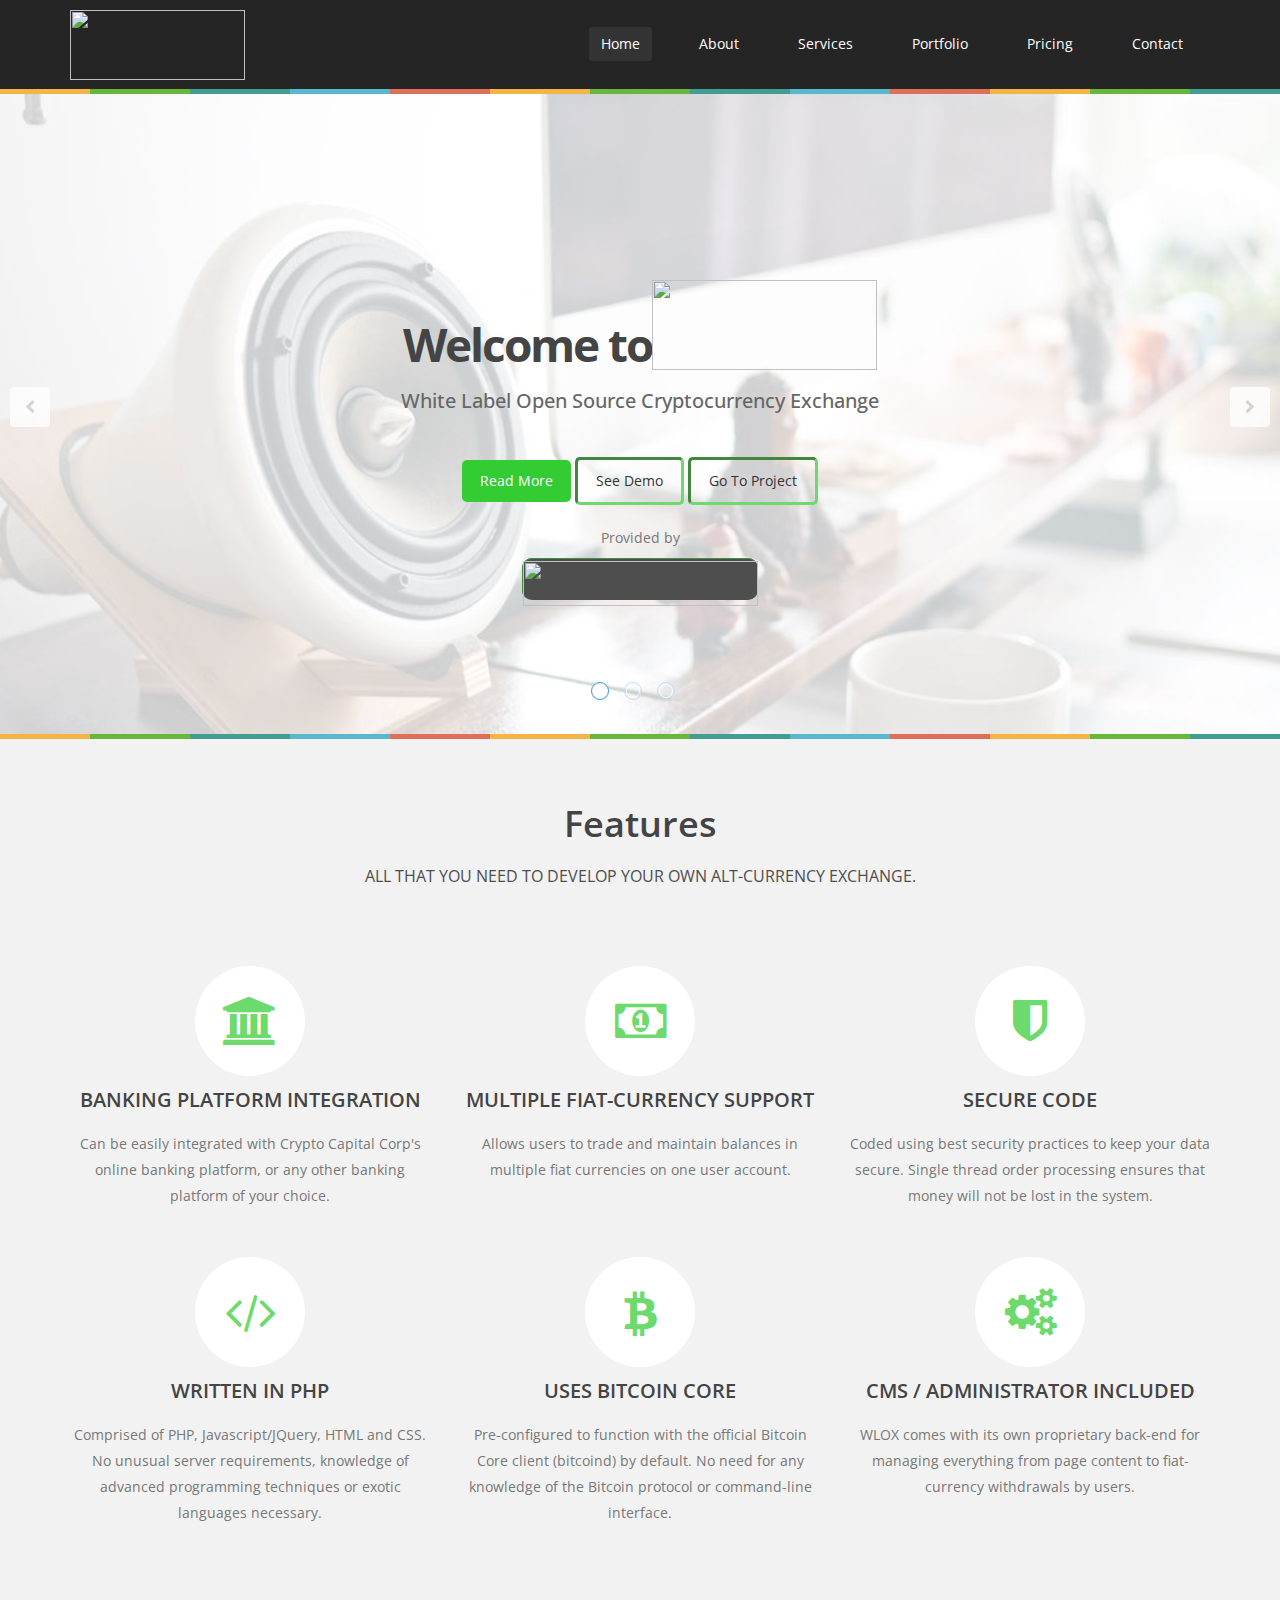
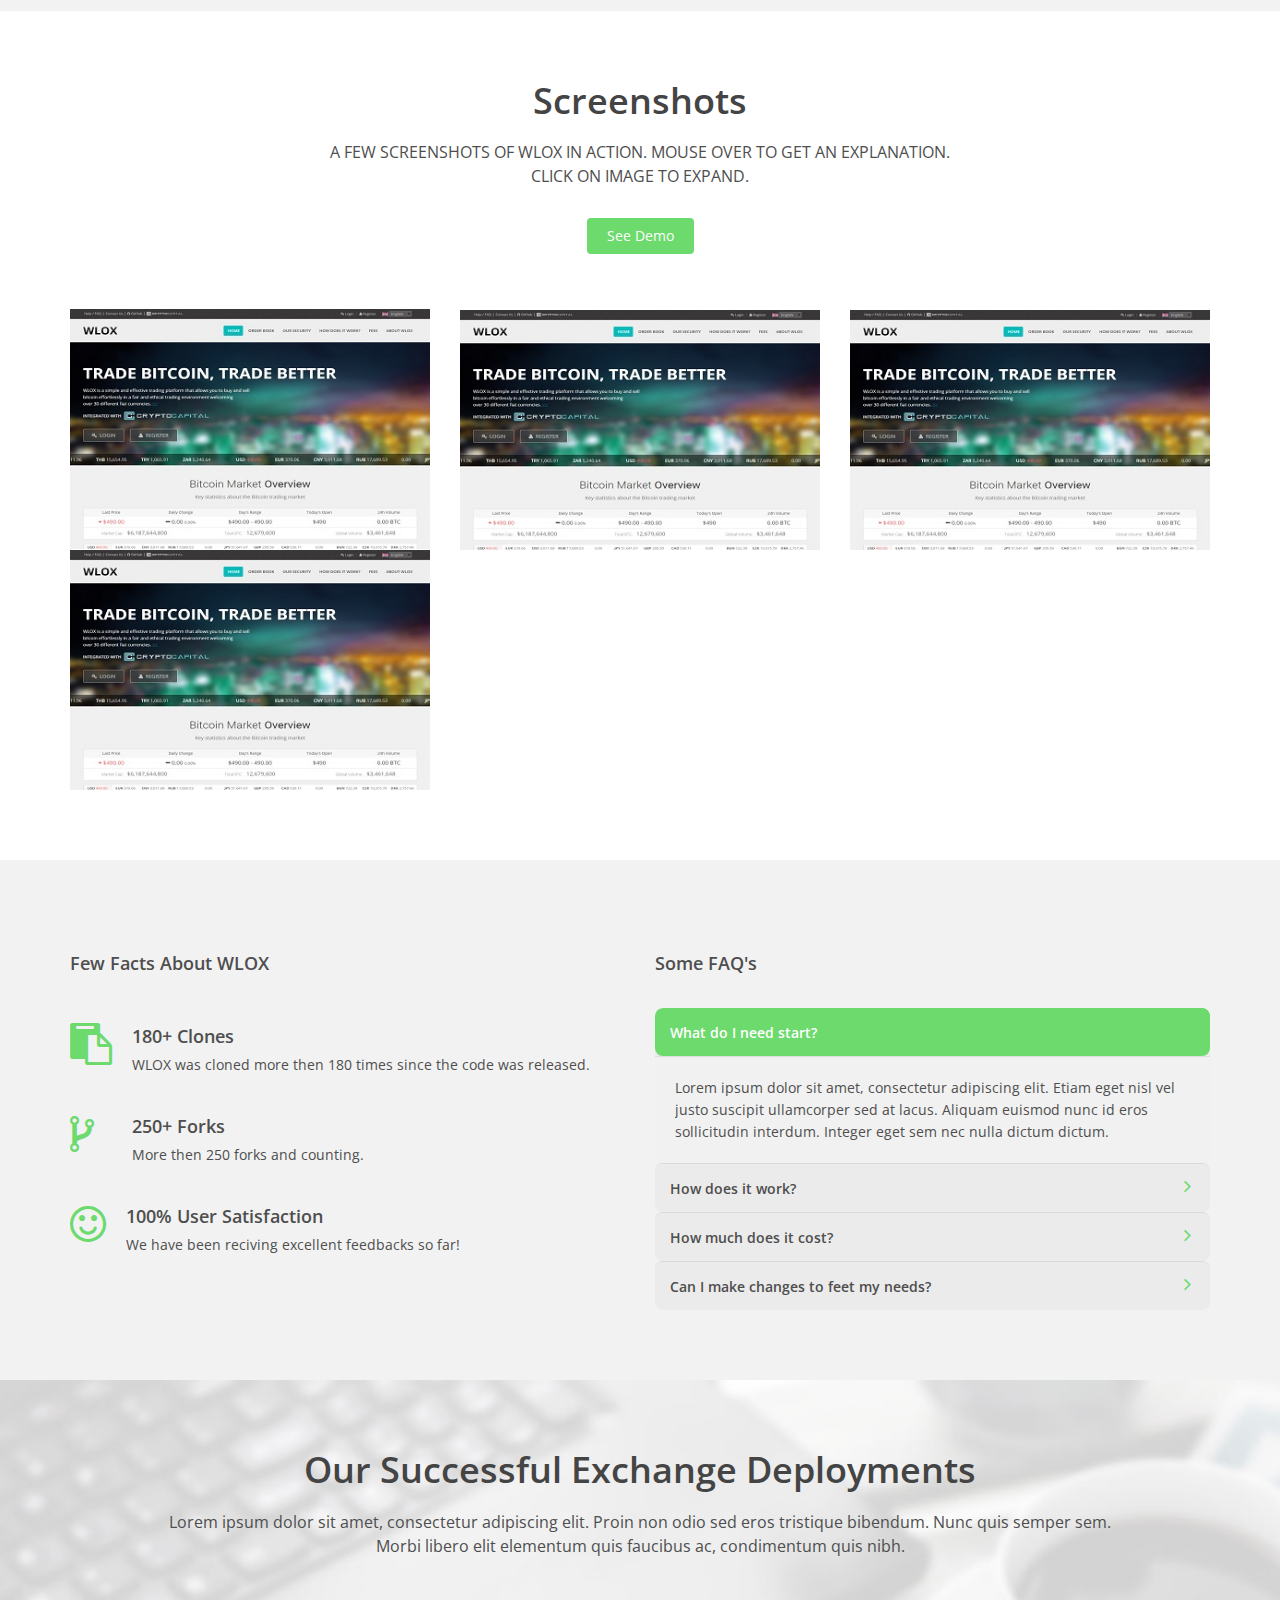
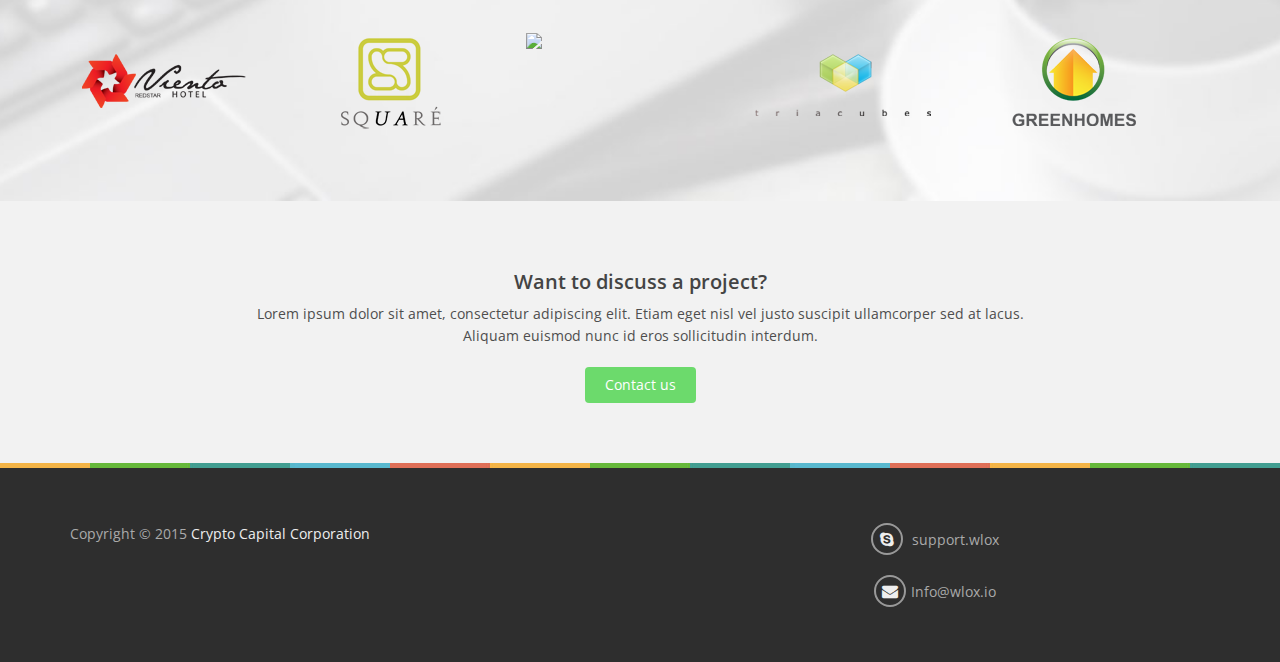
==== index.html @ a0933c2f "Merge 4bc5df204d728f885bbbfce04044f61679961bae into cfd1b183909c7c1727d3eac53344b077cdc17ba5" ====
<!DOCTYPE html>
<html lang="en">
<head>
<meta charset="utf-8">
<meta name="viewport" content="width=device-width, initial-scale=1.0">
<title>WLOX</title>
<meta name="description" content="">

<!-- core CSS -->
<link href="css/bootstrap.min.css" rel="stylesheet">

<link rel="stylesheet" href="https://maxcdn.bootstrapcdn.com/font-awesome/4.4.0/css/font-awesome.min.css">
<link href="css/prettyPhoto.css" rel="stylesheet">
<link href="css/main.css" rel="stylesheet">
<link href="css/responsive.css" rel="stylesheet">
<!--[if lt IE 9]>
    <script src="js/html5shiv.js"></script>
    <script src="js/respond.min.js"></script>
    <![endif]-->
</head>
<!--/head-->

<body class="homepage">
<header id="header">
  <nav class="navbar navbar-inverse" role="banner">
    <div class="container">
      <div class="navbar-header">
        <button type="button" class="navbar-toggle" data-toggle="collapse" data-target=".navbar-collapse"> <span class="sr-only">Toggle navigation</span> <span class="icon-bar"></span> <span class="icon-bar"></span> <span class="icon-bar"></span> </button>
        <a class="navbar-brand" href="index.html"><img src="http://wlox.io/images/logo1.png" style="width:175px;height:70px; margin-top: -5px;"></a></a> </div>
      <div class="collapse navbar-collapse navbar-right">
        <ul class="nav navbar-nav">
          <li class="active"><a href="index.html">Home</a></li>
          <li><a href="about-us.html">About</a></li>
          <li><a href="services.html">Services</a></li>
          <li><a href="portfolio.html">Portfolio</a></li>
          <li><a href="pricing.html">Pricing</a></li>
          <li><a href="contact-us.html">Contact</a></li>
        </ul>
      </div>
    </div>
    <!--/.container--> 
  </nav>
  <!--/nav--> 
   <div class="color-border"> </div>
</header>
<!--/header-->

<section id="main-slider" class="no-margin">
  <div class="carousel slide">
    <ol class="carousel-indicators">
      <li data-target="#main-slider" data-slide-to="0" class="active"></li>
      <li data-target="#main-slider" data-slide-to="1"></li>
      <li data-target="#main-slider" data-slide-to="2"></li>
    </ol>
    <div class="carousel-inner">
      <div class="item active" style="background-image: url(images/slider/bg1.jpg)">
        <div class="container">
          <div class="row slide-margin">
            <div class="col-sm-12">
              <div class="carousel-content">
            <h1>Welcome to<span><img src="http://wlox.io/images/logo2.png" style="width:225px;height:90px; margin-top: -50px;"</span></h1>
               <h2>White Label Open Source Cryptocurrency Exchange</h2>
                <a class="btn-slide1" href="about-us.html">Read More</a>
        <a class="btn-slide2" href="http://demo.wlox.io/"target="_blank">See Demo</a>   
           <a class="btn-slide2" href="https://github.com/wlox/wlox"target="_blank">Go To Project</a>  
             <h3>Provided by</h3>
                <h5><span class="logo1"><a href="https://cryptocapital.co/"target="_blank"><img src="https://cryptocapital.co/assets/img/logob.png" style="width:235px;height:45px;"></a></span>
                 </div>
            </div>
          </div>
        </div>
      </div>
      <!--/.item-->
      
      <div class="item" style="background-image: url(images/slider/bg2.jpg)">
        <div class="container">
          <div class="row slide-margin">
            <div class="col-sm-12">
              <div class="carousel-content">
                <h1><i class="fa fa-cogs"></i>WLOX Demo</h1>
                <h2>Live demo of Wlox exchange to explor</h2>
               <a class="btn-slide2" href="about-us.html">Read More</a>
        <a class="btn-slide1" href="http://demo.wlox.io/"target="_blank">See Demo</a>   
           <a class="btn-slide2" href="https://github.com/wlox/wlox"target="_blank">Go To Project</a>   
             <h3>Provided by</h3>
                <h5><span class="logo1"><a href="https://cryptocapital.co/"target="_blank"><img src="https://cryptocapital.co/assets/img/logob.png" style="width:235px;height:45px;"></a></span>
                </h5>
           </div>
            </div>
          </div>
        </div>
      </div>
      <!--/.item-->
      
      <div class="item" style="background-image: url(images/slider/bg3.jpg)">
        <div class="container">
          <div class="row slide-margin">
            <div class="col-sm-12">
              <div class="carousel-content">
                <h1><i class="fa fa-github"></i> Wlox/Wlox</h1>
                <h2>Start developing your own exchange in record time. </h2>
                <a class="btn-slide2" href="about-us.html">Read More</a>
        <a class="btn-slide2" href="http://demo.wlox.io/"target="_blank">See Demo</a>   
           <a class="btn-slide1" href="https://github.com/wlox/wlox"target="_blank">Go To Project</a>
           <h3>Provided by</h3>
                <h5><span class="logo1"><a href="https://cryptocapital.co/"target="_blank"><img src="https://cryptocapital.co/assets/img/logob.png" style="width:235px;height:45px;"></a></span>
            </div>
            </div>
          </div>
        </div>
      </div>
      <!--/.item--> 
    </div>
    <!--/.carousel-inner--> 
  </div>
  <!--/.carousel--> 
  <a class="prev hidden-xs" href="#main-slider" data-slide="prev"> <i class="fa fa-chevron-left"></i> </a> <a class="next hidden-xs" href="#main-slider" data-slide="next"> <i class="fa fa-chevron-right"></i> </a> </section>
<!--/#main-slider-->
<div class="color-border"> </div>
<section id="feature" >
  <div class="container">
    <div class="center">
      <h2>Features</h2>
      <p class="lead">ALL THAT YOU NEED TO DEVELOP YOUR OWN ALT-CURRENCY EXCHANGE.
      </p>
    </div>
    <div class="row">
      <div class="features">
        <div class="col-md-4 col-sm-6">
          <div class="feature-wrap"> <i class="fa fa-bank"></i>
            <h2>BANKING PLATFORM INTEGRATION</h2>
            <h3>Can be easily integrated with Crypto Capital Corp's online banking platform, or any other banking platform of your choice.</h3>
          </div>
        </div>
        <!--/.col-md-4-->
        
        <div class="col-md-4 col-sm-6">
          <div class="feature-wrap"> <i class="fa fa-money"></i>
            <h2>MULTIPLE FIAT-CURRENCY SUPPORT</h2>
            <h3>Allows users to trade and maintain balances in multiple fiat currencies on one user account.</h3>
          </div>
        </div>
        <!--/.col-md-4-->
        
        <div class="col-md-4 col-sm-6">
          <div class="feature-wrap"> <i class="fa fa-shield"></i>
            <h2>SECURE CODE
            </h2>
            <h3>Coded using best security practices to keep your data secure. Single thread order processing ensures that money will not be lost in the system.</h3>
          </div>
        </div>
        <!--/.col-md-4--> 
        
          <div class="col-md-4 col-sm-6">
          <div class="feature-wrap"> <i class="fa fa-code"></i>
            <h2>WRITTEN IN PHP</h2>
            <h3>Comprised of PHP, Javascript/JQuery, HTML and CSS. No unusual server requirements, knowledge of advanced programming techniques or exotic languages necessary.</h3>
          </div>
        </div>
        <!--/.col-md-4-->
        
         <div class="col-md-4 col-sm-6">
          <div class="feature-wrap"> <i class="fa fa-bitcoin"></i>
            <h2>USES BITCOIN CORE</h2>
            <h3>Pre-configured to function with the official Bitcoin Core client (bitcoind) by default. No need for any knowledge of the Bitcoin protocol or command-line interface.</h3>
          </div>
        </div>
        <!--/.col-md-4-->
        
        <div class="col-md-4 col-sm-6">
          <div class="feature-wrap"> <i class="fa fa-cogs"></i>
            <h2>CMS / ADMINISTRATOR INCLUDED</h2>
            <h3>WLOX comes with its own proprietary back-end for managing everything from page content to fiat-currency withdrawals by users.</h3>
          </div>
        </div>
        <!--/.col-md-4-->
        
         
      </div>
      <!--/.services--> 
    </div>
    <!--/.row--> 
  </div>
  <!--/.container--> 
</section>
<!--/#feature-->


<!-- recent-works = Screenshots -->

<section id="recent-works">
  <div class="container">
    <div class="center">
      <h2>Screenshots</h2>
      <p class="lead">A FEW SCREENSHOTS OF WLOX IN ACTION. MOUSE OVER TO GET AN EXPLANATION.<br>
       CLICK ON IMAGE TO EXPAND.</p><a href="http://demo.wlox.io/"target="_blank" class="btn btn-primary">See Demo</a>
    </div>
    <div class="row">
      <div class="col-xs-12 col-sm-4 col-md-4">
        <div class="recent-work-wrap"> <img class="img-responsive" src="images/portfolio/recent/item1.jpg" alt="">
          <div class="overlay">
            <div class="recent-work-inner">
              <h3><a href="#">Market & Exchange Info</a> </h3>
              <p>Users can easily get an overview of your exchange's behavior, as well as a few global statistics.</p>
              <a class="preview" href="images/portfolio/full/item1.jpg" rel="prettyPhoto" title=""><i class="fa fa-search"></i> View</a> </div>
          </div>
        </div>
      </div>
      <div class="col-xs-12 col-sm-4 col-md-4">
        <div class="recent-work-wrap"> <img class="img-responsive" src="http://wlox.io/uploads/screenshots_1_12_medium.jpg" alt="">
          <div class="overlay">
            <div class="recent-work-inner">
              <h3><a href="#">Market & Exchange Info</a></h3>
              <p>Users can easily get an overview of your exchange's behavior, as well as a few global statistics. </p>
              <a class="preview" href="http://wlox.io/uploads/screenshots_1_12_large.jpg" rel="prettyPhoto"><i class="fa fa-search"></i> View</a> </div>
          </div>
        </div>
      </div>
      <div class="col-xs-12 col-sm-4 col-md-4">
        <div class="recent-work-wrap"> <img class="img-responsive" src="http://wlox.io/uploads/screenshots_3_7_medium.jpg" alt="">
          <div class="overlay">
            <div class="recent-work-inner">
              <h3><a href="#">Dynamic Order Book</a></h3>
              <p>No need to refresh the order book to get up-to-date information on your exchange. Graph updates constantly with the freshest info.</p>
              <a class="preview" href="http://wlox.io/uploads/screenshots_3_7_large.jpg" rel="prettyPhoto"><i class="fa fa-search"></i> View</a> </div>
          </div>
        </div>
      </div>
      <div class="col-xs-12 col-sm-4 col-md-4">
        <div class="recent-work-wrap"> <img class="img-responsive" src="images/portfolio/recent/item1.jpg" alt="">
          <div class="overlay">
            <div class="recent-work-inner">
              <h3><a href="#">Multiple Currency Accounts</a></h3>
              <p>Users can operate true multi-currency accounts. Easy to track balances maintained in each currency.</p>
              <a class="preview" href="images/portfolio/full/item4.jpg" rel="prettyPhoto"><i class="fa fa-search"></i> View</a> </div>
          </div>
        </div>
      </div>
      <div class="col-xs-12 col-sm-4 col-md-4">
        <div class="recent-work-wrap"> <img class="img-responsive" src="images/portfolio/recent/item1.jpg" alt="">
          <div class="overlay">
            <div class="recent-work-inner">
              <h3><a href="#">Lorem Ipsum</a></h3>
              <p>Lorem ipsum dolor sit amet, consectetur adipiscing elit. Proin non odio sed eros tristique bibendum.</p>
              <a class="preview" href="images/portfolio/full/item5.jpg" rel="prettyPhoto"><i class="fa fa-search"></i> View</a> </div>
          </div>
        </div>
      </div>
      <div class="col-xs-12 col-sm-4 col-md-4">
        <div class="recent-work-wrap"> <img class="img-responsive" src="images/portfolio/recent/item1.jpg" alt="">
          <div class="overlay">
            <div class="recent-work-inner">
              <h3><a href="#">Lorem Ipsum</a></h3>
              <p>Lorem ipsum dolor sit amet, consectetur adipiscing elit. Proin non odio sed eros tristique bibendum.</p>
              <a class="preview" href="images/portfolio/full/item6.jpg" rel="prettyPhoto"><i class="fa fa-search"></i> View</a> </div>
          </div>
      </div>
    </div>
    <!--/.row--> 
  </div>
  
  <!--/.container--> 
</section>
<!--/#recent-works-->



<section id="middle">
  <div class="container">
    <div class="row">
      <div class="col-sm-6">
        <h3>Few Facts About WLOX</h3>
        <br>
        <div class="media"> <i class="fa fa-clipboard  pull-left fa-3x"></i>
          <div class="media-body">
            <h3 class="media-heading"> 180+ Clones</h3>
            WLOX was cloned more then 180 times since the code was released.</div>
        </div>
        <br>
        <div class="media"> <i class="fa fa-code-fork  pull-left fa-3x"></i>
          <div class="media-body">
            <h3 class="media-heading"> <span style="padding-left:18px">250+ Forks </h3>
           <span style="padding-left:18px"> More then 250 forks and counting.</div>
        </div>
        <br>
        <div class="media"> <i class="fa fa-smile-o pull-left fa-3x"></i>
          <div class="media-body">
            <h3 class="media-heading"> 100% User Satisfaction </h3>
            We have been reciving excellent feedbacks so far!</div>
        </div>
      </div>
      <!--/.col-sm-6-->
      
      <div class="col-sm-6">
        <div class="accordion">
          <h3>Some FAQ's</h3>
          <br>
          <div class="panel-group" id="accordion1">
            <div class="panel panel-default">
              <div class="panel-heading active">
                <h3 class="panel-title"> <a class="accordion-toggle" data-toggle="collapse" data-parent="#accordion1" href="#collapseOne1"> What do I need start? <i class="fa fa-angle-right pull-right"></i> </a> </h3>
              </div>
              <div id="collapseOne1" class="panel-collapse collapse in">
                <div class="panel-body">
                  <div class="media accordion-inner">
                    <div class="media-body">Lorem ipsum dolor sit amet, consectetur adipiscing elit. Etiam eget nisl vel justo suscipit ullamcorper sed at lacus. Aliquam euismod nunc id eros sollicitudin interdum. Integer eget sem nec nulla dictum dictum. </div>
                  </div>
                </div>
              </div>
            </div>
            <div class="panel panel-default">
              <div class="panel-heading">
                <h3 class="panel-title"> <a class="accordion-toggle" data-toggle="collapse" data-parent="#accordion1" href="#collapseTwo1"> How does it work? <i class="fa fa-angle-right pull-right"></i> </a> </h3>
              </div>
              <div id="collapseTwo1" class="panel-collapse collapse">
                <div class="panel-body">Lorem ipsum dolor sit amet, consectetur adipiscing elit. Etiam eget nisl vel justo suscipit ullamcorper sed at lacus. Aliquam euismod nunc id eros sollicitudin interdum. Integer eget sem nec nulla dictum dictum. </div>
              </div>
            </div>
            <div class="panel panel-default">
              <div class="panel-heading">
                <h3 class="panel-title"> <a class="accordion-toggle" data-toggle="collapse" data-parent="#accordion1" href="#collapseThree1"> How much does it cost? <i class="fa fa-angle-right pull-right"></i> </a> </h3>
              </div>
              <div id="collapseThree1" class="panel-collapse collapse">
                <div class="panel-body">If you have all it needs to start an exchange and the coding skiles just clone the code no cost there. For lacking one or all of the above check out our <a href="services.html">Servises</a> page and contact us for a quote </div>
              </div>
            </div>
            <div class="panel panel-default">
              <div class="panel-heading">
                <h3 class="panel-title"> <a class="accordion-toggle" data-toggle="collapse" data-parent="#accordion1" href="#collapseFour1"> Can I make changes to feet my needs? <i class="fa fa-angle-right pull-right"></i> </a> </h3>
              </div>
              <div id="collapseFour1" class="panel-collapse collapse">
                <div class="panel-body">Lorem ipsum dolor sit amet, consectetur adipiscing elit. Etiam eget nisl vel justo suscipit ullamcorper sed at lacus. Aliquam euismod nunc id eros sollicitudin interdum. Integer eget sem nec nulla dictum dictum. </div>
              </div>
            </div>
          </div>
          <!--/#accordion1--> 
        </div>
      </div>
    </div>
    <!--/.row--> 
  </div>
  <!--/.container--> 
</section>
<!--/#middle-->

<section id="partner">
  <div class="container">
    <div class="center">
      <h2>Our Successful Exchange Deployments</h2>
      <p class="lead">Lorem ipsum dolor sit amet, consectetur adipiscing elit. Proin non odio sed eros tristique bibendum. Nunc quis semper sem.<br>
        Morbi libero elit elementum quis faucibus ac, condimentum quis nibh.</p>
    </div>
    <div class="partners">
      <ul>
        <li> <a href="#"><img class="img-responsive" src="images/partners/partner1.png"></a></li>
        <li> <a href="#"><img class="img-responsive" src="images/partners/partner2.png"></a></li>
        <li> <a href="https://1btcxe.com/"target="_blank"><img class="img-responsive" src="https://1btcxe.com/images/logo1.png"></a></li>
        <li> <a href="#"><img class="img-responsive" src="images/partners/partner4.png"></a></li>
        <li> <a href="#"><img class="img-responsive" src="images/partners/partner5.png"></a></li>
      </ul>
    </div>
  </div>
  <!--/.container--> 
</section>
<!--/#partner-->

<section id="get-started">
  <div class="container">
    <div class="row">
      <div class="col-sm-12">
        <h2>Want to discuss a project?</h2>
        <p>Lorem ipsum dolor sit amet, consectetur adipiscing elit. Etiam eget nisl vel justo suscipit ullamcorper sed at lacus.<br>
          Aliquam euismod nunc id eros sollicitudin interdum.</p>
        <a href="contact-us.html" class="btn btn-primary">Contact us</a> </div>
    </div>
  </div>
  <!--/.container--> 
</section>
<!--/#get-started-->

<div class="color-border"> </div>
<footer id="footer">
  <div class="container">
    <div class="row">
       <div class="col-sm-6">Copyright &copy; 2015 <a href="https://cryptocapital.co/"target="_blank" rel="nofollow">Crypto Capital Corporation </a></div>
      <div class="col-sm-6">
        <div class="follow-us"> <a class="fa fa-skype social-icon" href="#"></a></span> <span<p>support.wlox </p></span>   <a class="fa fa-envelope social-icon" href="#"></a></span><span <p>Info@wlox.io</p></span></div>
      </div>
    </div>
  </div>
</footer>
<!--/#footer--> 

<script src="js/jquery.js"></script> 
<script src="js/bootstrap.min.js"></script> 
<script src="js/jquery.prettyPhoto.js"></script> 
<script src="js/jquery.isotope.min.js"></script> 
<script src="js/main.js"></script>
</body>
</html>
---- css/prettyPhoto.css ----
div.pp_default .pp_top,div.pp_default .pp_top .pp_middle,div.pp_default .pp_top .pp_left,div.pp_default .pp_top .pp_right,div.pp_default .pp_bottom,div.pp_default .pp_bottom .pp_left,div.pp_default .pp_bottom .pp_middle,div.pp_default .pp_bottom .pp_right{height:13px}
div.pp_default .pp_top .pp_left{background:url(../images/prettyPhoto/default/sprite.png) -78px -93px no-repeat}
div.pp_default .pp_top .pp_middle{background:url(../images/prettyPhoto/default/sprite_x.png) top left repeat-x}
div.pp_default .pp_top .pp_right{background:url(../images/prettyPhoto/default/sprite.png) -112px -93px no-repeat}
div.pp_default .pp_content .ppt{color:#f8f8f8}
div.pp_default .pp_content_container .pp_left{background:url(../images/prettyPhoto/default/sprite_y.png) -7px 0 repeat-y;padding-left:13px}
div.pp_default .pp_content_container .pp_right{background:url(../images/prettyPhoto/default/sprite_y.png) top right repeat-y;padding-right:13px}
div.pp_default .pp_next:hover{background:url(../images/prettyPhoto/default/sprite_next.png) center right no-repeat;cursor:pointer}
div.pp_default .pp_previous:hover{background:url(../images/prettyPhoto/default/sprite_prev.png) center left no-repeat;cursor:pointer}
div.pp_default .pp_expand{background:url(../images/prettyPhoto/default/sprite.png) 0 -29px no-repeat;cursor:pointer;width:28px;height:28px}
div.pp_default .pp_expand:hover{background:url(../images/prettyPhoto/default/sprite.png) 0 -56px no-repeat;cursor:pointer}
div.pp_default .pp_contract{background:url(../images/prettyPhoto/default/sprite.png) 0 -84px no-repeat;cursor:pointer;width:28px;height:28px}
div.pp_default .pp_contract:hover{background:url(../images/prettyPhoto/default/sprite.png) 0 -113px no-repeat;cursor:pointer}
div.pp_default .pp_close{width:30px;height:30px;background:url(../images/prettyPhoto/default/sprite.png) 2px 1px no-repeat;cursor:pointer}
div.pp_default .pp_gallery ul li a{background:url(../images/prettyPhoto/default/default_thumb.png) center center #f8f8f8;border:1px solid #aaa}
div.pp_default .pp_social{margin-top:7px}
div.pp_default .pp_gallery a.pp_arrow_previous,div.pp_default .pp_gallery a.pp_arrow_next{position:static;left:auto}
div.pp_default .pp_nav .pp_play,div.pp_default .pp_nav .pp_pause{background:url(../images/prettyPhoto/default/sprite.png) -51px 1px no-repeat;height:30px;width:30px}
div.pp_default .pp_nav .pp_pause{background-position:-51px -29px}
div.pp_default a.pp_arrow_previous,div.pp_default a.pp_arrow_next{background:url(../images/prettyPhoto/default/sprite.png) -31px -3px no-repeat;height:20px;width:20px;margin:4px 0 0}
div.pp_default a.pp_arrow_next{left:52px;background-position:-82px -3px}
div.pp_default .pp_content_container .pp_details{margin-top:5px}
div.pp_default .pp_nav{clear:none;height:30px;width:110px;position:relative}
div.pp_default .pp_nav .currentTextHolder{font-family:Georgia;font-style:italic;color:#999;font-size:11px;left:75px;line-height:25px;position:absolute;top:2px;margin:0;padding:0 0 0 10px}
div.pp_default .pp_close:hover,div.pp_default .pp_nav .pp_play:hover,div.pp_default .pp_nav .pp_pause:hover,div.pp_default .pp_arrow_next:hover,div.pp_default .pp_arrow_previous:hover{opacity:0.7}
div.pp_default .pp_description{font-size:11px;font-weight:700;line-height:14px;margin:5px 50px 5px 0}
div.pp_default .pp_bottom .pp_left{background:url(../images/prettyPhoto/default/sprite.png) -78px -127px no-repeat}
div.pp_default .pp_bottom .pp_middle{background:url(../images/prettyPhoto/default/sprite_x.png) bottom left repeat-x}
div.pp_default .pp_bottom .pp_right{background:url(../images/prettyPhoto/default/sprite.png) -112px -127px no-repeat}
div.pp_default .pp_loaderIcon{background:url(../images/prettyPhoto/default/loader.gif) center center no-repeat}
div.light_rounded .pp_top .pp_left{background:url(../images/prettyPhoto/light_rounded/sprite.png) -88px -53px no-repeat}
div.light_rounded .pp_top .pp_right{background:url(../images/prettyPhoto/light_rounded/sprite.png) -110px -53px no-repeat}
div.light_rounded .pp_next:hover{background:url(../images/prettyPhoto/light_rounded/btnNext.png) center right no-repeat;cursor:pointer}
div.light_rounded .pp_previous:hover{background:url(../images/prettyPhoto/light_rounded/btnPrevious.png) center left no-repeat;cursor:pointer}
div.light_rounded .pp_expand{background:url(../images/prettyPhoto/light_rounded/sprite.png) -31px -26px no-repeat;cursor:pointer}
div.light_rounded .pp_expand:hover{background:url(../images/prettyPhoto/light_rounded/sprite.png) -31px -47px no-repeat;cursor:pointer}
div.light_rounded .pp_contract{background:url(../images/prettyPhoto/light_rounded/sprite.png) 0 -26px no-repeat;cursor:pointer}
div.light_rounded .pp_contract:hover{background:url(../images/prettyPhoto/light_rounded/sprite.png) 0 -47px no-repeat;cursor:pointer}
div.light_rounded .pp_close{width:75px;height:22px;background:url(../images/prettyPhoto/light_rounded/sprite.png) -1px -1px no-repeat;cursor:pointer}
div.light_rounded .pp_nav .pp_play{background:url(../images/prettyPhoto/light_rounded/sprite.png) -1px -100px no-repeat;height:15px;width:14px}
div.light_rounded .pp_nav .pp_pause{background:url(../images/prettyPhoto/light_rounded/sprite.png) -24px -100px no-repeat;height:15px;width:14px}
div.light_rounded .pp_arrow_previous{background:url(../images/prettyPhoto/light_rounded/sprite.png) 0 -71px no-repeat}
div.light_rounded .pp_arrow_next{background:url(../images/prettyPhoto/light_rounded/sprite.png) -22px -71px no-repeat}
div.light_rounded .pp_bottom .pp_left{background:url(../images/prettyPhoto/light_rounded/sprite.png) -88px -80px no-repeat}
div.light_rounded .pp_bottom .pp_right{background:url(../images/prettyPhoto/light_rounded/sprite.png) -110px -80px no-repeat}
div.dark_rounded .pp_top .pp_left{background:url(../images/prettyPhoto/dark_rounded/sprite.png) -88px -53px no-repeat}
div.dark_rounded .pp_top .pp_right{background:url(../images/prettyPhoto/dark_rounded/sprite.png) -110px -53px no-repeat}
div.dark_rounded .pp_content_container .pp_left{background:url(../images/prettyPhoto/dark_rounded/contentPattern.png) top left repeat-y}
div.dark_rounded .pp_content_container .pp_right{background:url(../images/prettyPhoto/dark_rounded/contentPattern.png) top right repeat-y}
div.dark_rounded .pp_next:hover{background:url(../images/prettyPhoto/dark_rounded/btnNext.png) center right no-repeat;cursor:pointer}
div.dark_rounded .pp_previous:hover{background:url(../images/prettyPhoto/dark_rounded/btnPrevious.png) center left no-repeat;cursor:pointer}
div.dark_rounded .pp_expand{background:url(../images/prettyPhoto/dark_rounded/sprite.png) -31px -26px no-repeat;cursor:pointer}
div.dark_rounded .pp_expand:hover{background:url(../images/prettyPhoto/dark_rounded/sprite.png) -31px -47px no-repeat;cursor:pointer}
div.dark_rounded .pp_contract{background:url(../images/prettyPhoto/dark_rounded/sprite.png) 0 -26px no-repeat;cursor:pointer}
div.dark_rounded .pp_contract:hover{background:url(../images/prettyPhoto/dark_rounded/sprite.png) 0 -47px no-repeat;cursor:pointer}
div.dark_rounded .pp_close{width:75px;height:22px;background:url(../images/prettyPhoto/dark_rounded/sprite.png) -1px -1px no-repeat;cursor:pointer}
div.dark_rounded .pp_description{margin-right:85px;color:#fff}
div.dark_rounded .pp_nav .pp_play{background:url(../images/prettyPhoto/dark_rounded/sprite.png) -1px -100px no-repeat;height:15px;width:14px}
div.dark_rounded .pp_nav .pp_pause{background:url(../images/prettyPhoto/dark_rounded/sprite.png) -24px -100px no-repeat;height:15px;width:14px}
div.dark_rounded .pp_arrow_previous{background:url(../images/prettyPhoto/dark_rounded/sprite.png) 0 -71px no-repeat}
div.dark_rounded .pp_arrow_next{background:url(../images/prettyPhoto/dark_rounded/sprite.png) -22px -71px no-repeat}
div.dark_rounded .pp_bottom .pp_left{background:url(../images/prettyPhoto/dark_rounded/sprite.png) -88px -80px no-repeat}
div.dark_rounded .pp_bottom .pp_right{background:url(../images/prettyPhoto/dark_rounded/sprite.png) -110px -80px no-repeat}
div.dark_rounded .pp_loaderIcon{background:url(../images/prettyPhoto/dark_rounded/loader.gif) center center no-repeat}
div.dark_square .pp_left,div.dark_square .pp_middle,div.dark_square .pp_right,div.dark_square .pp_content{background:#000}
div.dark_square .pp_description{color:#fff;margin:0 85px 0 0}
div.dark_square .pp_loaderIcon{background:url(../images/prettyPhoto/dark_square/loader.gif) center center no-repeat}
div.dark_square .pp_expand{background:url(../images/prettyPhoto/dark_square/sprite.png) -31px -26px no-repeat;cursor:pointer}
div.dark_square .pp_expand:hover{background:url(../images/prettyPhoto/dark_square/sprite.png) -31px -47px no-repeat;cursor:pointer}
div.dark_square .pp_contract{background:url(../images/prettyPhoto/dark_square/sprite.png) 0 -26px no-repeat;cursor:pointer}
div.dark_square .pp_contract:hover{background:url(../images/prettyPhoto/dark_square/sprite.png) 0 -47px no-repeat;cursor:pointer}
div.dark_square .pp_close{width:75px;height:22px;background:url(../images/prettyPhoto/dark_square/sprite.png) -1px -1px no-repeat;cursor:pointer}
div.dark_square .pp_nav{clear:none}
div.dark_square .pp_nav .pp_play{background:url(../images/prettyPhoto/dark_square/sprite.png) -1px -100px no-repeat;height:15px;width:14px}
div.dark_square .pp_nav .pp_pause{background:url(../images/prettyPhoto/dark_square/sprite.png) -24px -100px no-repeat;height:15px;width:14px}
div.dark_square .pp_arrow_previous{background:url(../images/prettyPhoto/dark_square/sprite.png) 0 -71px no-repeat}
div.dark_square .pp_arrow_next{background:url(../images/prettyPhoto/dark_square/sprite.png) -22px -71px no-repeat}
div.dark_square .pp_next:hover{background:url(../images/prettyPhoto/dark_square/btnNext.png) center right no-repeat;cursor:pointer}
div.dark_square .pp_previous:hover{background:url(../images/prettyPhoto/dark_square/btnPrevious.png) center left no-repeat;cursor:pointer}
div.light_square .pp_expand{background:url(../images/prettyPhoto/light_square/sprite.png) -31px -26px no-repeat;cursor:pointer}
div.light_square .pp_expand:hover{background:url(../images/prettyPhoto/light_square/sprite.png) -31px -47px no-repeat;cursor:pointer}
div.light_square .pp_contract{background:url(../images/prettyPhoto/light_square/sprite.png) 0 -26px no-repeat;cursor:pointer}
div.light_square .pp_contract:hover{background:url(../images/prettyPhoto/light_square/sprite.png) 0 -47px no-repeat;cursor:pointer}
div.light_square .pp_close{width:75px;height:22px;background:url(../images/prettyPhoto/light_square/sprite.png) -1px -1px no-repeat;cursor:pointer}
div.light_square .pp_nav .pp_play{background:url(../images/prettyPhoto/light_square/sprite.png) -1px -100px no-repeat;height:15px;width:14px}
div.light_square .pp_nav .pp_pause{background:url(../images/prettyPhoto/light_square/sprite.png) -24px -100px no-repeat;height:15px;width:14px}
div.light_square .pp_arrow_previous{background:url(../images/prettyPhoto/light_square/sprite.png) 0 -71px no-repeat}
div.light_square .pp_arrow_next{background:url(../images/prettyPhoto/light_square/sprite.png) -22px -71px no-repeat}
div.light_square .pp_next:hover{background:url(../images/prettyPhoto/light_square/btnNext.png) center right no-repeat;cursor:pointer}
div.light_square .pp_previous:hover{background:url(../images/prettyPhoto/light_square/btnPrevious.png) center left no-repeat;cursor:pointer}
div.facebook .pp_top .pp_left{background:url(../images/prettyPhoto/facebook/sprite.png) -88px -53px no-repeat}
div.facebook .pp_top .pp_middle{background:url(../images/prettyPhoto/facebook/contentPatternTop.png) top left repeat-x}
div.facebook .pp_top .pp_right{background:url(../images/prettyPhoto/facebook/sprite.png) -110px -53px no-repeat}
div.facebook .pp_content_container .pp_left{background:url(../images/prettyPhoto/facebook/contentPatternLeft.png) top left repeat-y}
div.facebook .pp_content_container .pp_right{background:url(../images/prettyPhoto/facebook/contentPatternRight.png) top right repeat-y}
div.facebook .pp_expand{background:url(../images/prettyPhoto/facebook/sprite.png) -31px -26px no-repeat;cursor:pointer}
div.facebook .pp_expand:hover{background:url(../images/prettyPhoto/facebook/sprite.png) -31px -47px no-repeat;cursor:pointer}
div.facebook .pp_contract{background:url(../images/prettyPhoto/facebook/sprite.png) 0 -26px no-repeat;cursor:pointer}
div.facebook .pp_contract:hover{background:url(../images/prettyPhoto/facebook/sprite.png) 0 -47px no-repeat;cursor:pointer}
div.facebook .pp_close{width:22px;height:22px;background:url(../images/prettyPhoto/facebook/sprite.png) -1px -1px no-repeat;cursor:pointer}
div.facebook .pp_description{margin:0 37px 0 0}
div.facebook .pp_loaderIcon{background:url(../images/prettyPhoto/facebook/loader.gif) center center no-repeat}
div.facebook .pp_arrow_previous{background:url(../images/prettyPhoto/facebook/sprite.png) 0 -71px no-repeat;height:22px;margin-top:0;width:22px}
div.facebook .pp_arrow_previous.disabled{background-position:0 -96px;cursor:default}
div.facebook .pp_arrow_next{background:url(../images/prettyPhoto/facebook/sprite.png) -32px -71px no-repeat;height:22px;margin-top:0;width:22px}
div.facebook .pp_arrow_next.disabled{background-position:-32px -96px;cursor:default}
div.facebook .pp_nav{margin-top:0}
div.facebook .pp_nav p{font-size:15px;padding:0 3px 0 4px}
div.facebook .pp_nav .pp_play{background:url(../images/prettyPhoto/facebook/sprite.png) -1px -123px no-repeat;height:22px;width:22px}
div.facebook .pp_nav .pp_pause{background:url(../images/prettyPhoto/facebook/sprite.png) -32px -123px no-repeat;height:22px;width:22px}
div.facebook .pp_next:hover{background:url(../images/prettyPhoto/facebook/btnNext.png) center right no-repeat;cursor:pointer}
div.facebook .pp_previous:hover{background:url(../images/prettyPhoto/facebook/btnPrevious.png) center left no-repeat;cursor:pointer}
div.facebook .pp_bottom .pp_left{background:url(../images/prettyPhoto/facebook/sprite.png) -88px -80px no-repeat}
div.facebook .pp_bottom .pp_middle{background:url(../images/prettyPhoto/facebook/contentPatternBottom.png) top left repeat-x}
div.facebook .pp_bottom .pp_right{background:url(../images/prettyPhoto/facebook/sprite.png) -110px -80px no-repeat}
div.pp_pic_holder a:focus{outline:none}
div.pp_overlay{background:#000;display:none;left:0;position:absolute;top:0;width:100%;z-index:9500}
div.pp_pic_holder{display:none;position:absolute;width:100px;z-index:10000}
.pp_content{height:40px;min-width:40px}
* html .pp_content{width:40px}
.pp_content_container{position:relative;text-align:left;width:100%}
.pp_content_container .pp_left{padding-left:20px}
.pp_content_container .pp_right{padding-right:20px}
.pp_content_container .pp_details{float:left;margin:10px 0 2px}
.pp_description{display:none;margin:0}
.pp_social{float:left;margin:0}
.pp_social .facebook{float:left;margin-left:5px;width:55px;overflow:hidden}
.pp_social .twitter{float:left}
.pp_nav{clear:right;float:left;margin:3px 10px 0 0}
.pp_nav p{float:left;white-space:nowrap;margin:2px 4px}
.pp_nav .pp_play,.pp_nav .pp_pause{float:left;margin-right:4px;text-indent:-10000px}
a.pp_arrow_previous,a.pp_arrow_next{display:block;float:left;height:15px;margin-top:3px;overflow:hidden;text-indent:-10000px;width:14px}
.pp_hoverContainer{position:absolute;top:0;width:100%;z-index:2000}
.pp_gallery{display:none;left:50%;margin-top:-50px;position:absolute;z-index:10000}
.pp_gallery div{float:left;overflow:hidden;position:relative}
.pp_gallery ul{float:left;height:35px;position:relative;white-space:nowrap;margin:0 0 0 5px;padding:0}
.pp_gallery ul a{border:1px rgba(0,0,0,0.5) solid;display:block;float:left;height:33px;overflow:hidden}
.pp_gallery ul a img{border:0}
.pp_gallery li{display:block;float:left;margin:0 5px 0 0;padding:0}
.pp_gallery li.default a{background:url(../images/prettyPhoto/facebook/default_thumbnail.gif) 0 0 no-repeat;display:block;height:33px;width:50px}
.pp_gallery .pp_arrow_previous,.pp_gallery .pp_arrow_next{margin-top:7px!important}
a.pp_next{background:url(../images/prettyPhoto/light_rounded/btnNext.png) 10000px 10000px no-repeat;display:block;float:right;height:100%;text-indent:-10000px;width:49%}
a.pp_previous{background:url(../images/prettyPhoto/light_rounded/btnNext.png) 10000px 10000px no-repeat;display:block;float:left;height:100%;text-indent:-10000px;width:49%}
a.pp_expand,a.pp_contract{cursor:pointer;display:none;height:20px;position:absolute;right:30px;text-indent:-10000px;top:10px;width:20px;z-index:20000}
a.pp_close{position:absolute;right:0;top:0;display:block;line-height:22px;text-indent:-10000px}
.pp_loaderIcon{display:block;height:24px;left:50%;position:absolute;top:50%;width:24px;margin:-12px 0 0 -12px}
#pp_full_res{line-height:1!important}
#pp_full_res .pp_inline{text-align:left}
#pp_full_res .pp_inline p{margin:0 0 15px}
div.ppt{color:#fff;display:none;font-size:17px;z-index:9999;margin:0 0 5px 15px}
div.pp_default .pp_content,div.light_rounded .pp_content{background-color:#fff}
div.pp_default #pp_full_res .pp_inline,div.light_rounded .pp_content .ppt,div.light_rounded #pp_full_res .pp_inline,div.light_square .pp_content .ppt,div.light_square #pp_full_res .pp_inline,div.facebook .pp_content .ppt,div.facebook #pp_full_res .pp_inline{color:#000}
div.pp_default .pp_gallery ul li a:hover,div.pp_default .pp_gallery ul li.selected a,.pp_gallery ul a:hover,.pp_gallery li.selected a{border-color:#fff}
div.pp_default .pp_details,div.light_rounded .pp_details,div.dark_rounded .pp_details,div.dark_square .pp_details,div.light_square .pp_details,div.facebook .pp_details{position:relative}
div.light_rounded .pp_top .pp_middle,div.light_rounded .pp_content_container .pp_left,div.light_rounded .pp_content_container .pp_right,div.light_rounded .pp_bottom .pp_middle,div.light_square .pp_left,div.light_square .pp_middle,div.light_square .pp_right,div.light_square .pp_content,div.facebook .pp_content{background:#fff}
div.light_rounded .pp_description,div.light_square .pp_description{margin-right:85px}
div.light_rounded .pp_gallery a.pp_arrow_previous,div.light_rounded .pp_gallery a.pp_arrow_next,div.dark_rounded .pp_gallery a.pp_arrow_previous,div.dark_rounded .pp_gallery a.pp_arrow_next,div.dark_square .pp_gallery a.pp_arrow_previous,div.dark_square .pp_gallery a.pp_arrow_next,div.light_square .pp_gallery a.pp_arrow_previous,div.light_square .pp_gallery a.pp_arrow_next{margin-top:12px!important}
div.light_rounded .pp_arrow_previous.disabled,div.dark_rounded .pp_arrow_previous.disabled,div.dark_square .pp_arrow_previous.disabled,div.light_square .pp_arrow_previous.disabled{background-position:0 -87px;cursor:default}
div.light_rounded .pp_arrow_next.disabled,div.dark_rounded .pp_arrow_next.disabled,div.dark_square .pp_arrow_next.disabled,div.light_square .pp_arrow_next.disabled{background-position:-22px -87px;cursor:default}
div.light_rounded .pp_loaderIcon,div.light_square .pp_loaderIcon{background:url(../images/prettyPhoto/light_rounded/loader.gif) center center no-repeat}
div.dark_rounded .pp_top .pp_middle,div.dark_rounded .pp_content,div.dark_rounded .pp_bottom .pp_middle{background:url(../images/prettyPhoto/dark_rounded/contentPattern.png) top left repeat}
div.dark_rounded .currentTextHolder,div.dark_square .currentTextHolder{color:#c4c4c4}
div.dark_rounded #pp_full_res .pp_inline,div.dark_square #pp_full_res .pp_inline{color:#fff}
.pp_top,.pp_bottom{height:20px;position:relative}
* html .pp_top,* html .pp_bottom{padding:0 20px}
.pp_top .pp_left,.pp_bottom .pp_left{height:20px;left:0;position:absolute;width:20px}
.pp_top .pp_middle,.pp_bottom .pp_middle{height:20px;left:20px;position:absolute;right:20px}
* html .pp_top .pp_middle,* html .pp_bottom .pp_middle{left:0;position:static}
.pp_top .pp_right,.pp_bottom .pp_right{height:20px;left:auto;position:absolute;right:0;top:0;width:20px}
.pp_fade,.pp_gallery li.default a img{display:none}
---- css/main.css ----
@import url(http://fonts.googleapis.com/css?family=Open+Sans:300italic,400italic,600italic,700italic,800italic,400,600,700,300,800);
body {
	background: #fff;
	font-family: 'Open Sans', sans-serif; 
	color: #4e4e4e;
	line-height: 22px;
}
h1, h2, h3, h4, h5, h6 {
	font-weight: 600;
	font-family: 'Open Sans', sans-serif;
	color: #4e4e4e;
}
h1 {
	font-size: 46px;
	font-weight: 700;
	color: #444;
	letter-spacing: -2px;
}
h2 {
	font-size: 20px;
	color: #444
}
h3 {
	font-size: 14px;
	color: #777;
	font-weight: 400;
	line-height: 26px;
}
h4 {
	font-size: 16px;
}
h5 {
	font-size: 30px;
}
a {
	color: #c52d2f;
	-webkit-transition: color 300ms, background-color 300ms;
	-moz-transition: color 300ms, background-color 300ms;
	-o-transition: color 300ms, background-color 300ms;
	transition: color 300ms, background-color 300ms;
}
a:hover, a:focus {
	color: #d43133;
}
hr {
	border-top: 1px solid #e5e5e5;
	border-bottom: 1px solid #fff;
}
.btn-primary {
	padding: 8px 20px;
	background:#6CDA6C;
	color: #fff;
	border-radius: 4px;
	border: none;
	margin-top: 10px;
}
.btn-primary:hover, .btn-primary:focus {
	background: #33CC33;
	outline: none;
	box-shadow: none;
}
a:hover, a:focus {
	color: #111;
	text-decoration: none;
	outline: none;
}
.center h2 {
	font-size: 36px;
	margin-top: 0;
	margin-bottom: 20px;
}
.center h3 {
	font-size: 22px;
	margin-top: 0;
	margin-bottom: 20px;
}
.media>.pull-left {
	margin-right: 20px;
}
.media>.pull-right {
	margin-left: 20px;
}
body > section {
	padding: 70px 0;
}
.center {
	text-align: center;
	padding-bottom: 55px;
}
.lead {
	font-size: 16px;
	line-height: 24px;
	font-weight: 400;
}
 @-webkit-keyframes scaleIn {
 0% {
 opacity: 0;
 -webkit-transform: scale(0);
 transform: scale(0);
}
 100% {
 opacity: 1;
 -webkit-transform: scale(1);
 transform: scale(1);
}
}
 @keyframes scaleIn {
 0% {
 opacity: 0;
 -webkit-transform: scale(0);
 -ms-transform: scale(0);
 transform: scale(0);
}
 100% {
 opacity: 1;
 -webkit-transform: scale(1);
 -ms-transform: scale(1);
 transform: scale(1);
}
}
/*************************
*******Header******
**************************/

.navbar>.container .navbar-brand {
	
	margin-left: 0;
}
.navbar-brand {
	padding: 0;
	margin: 0;
}
.navbar {
	border-radius: 0;
	margin-bottom: 0;
	background: #252525;
	padding: 15px 0;
	padding-bottom: 0;
}
.navbar-nav {
	margin-top: 12px;
}
.navbar-nav>li {
	margin-left: 35px;
	padding-bottom: 28px;
}
.navbar-inverse .navbar-nav > li > a {
	cursor:pointer;
	padding: 5px 12px;
	margin: 0;
	border-radius: 3px;
	color: #fff;
	line-height: 24px;
	display: inline-block;
}
.navbar-inverse .navbar-nav > li > a:hover {
	background-color: #6CDA6C;
	color: #fff;
}
.navbar-inverse {
	border: none;
}
.navbar-inverse .navbar-brand {
	font-size: 30px;
	line-height: 50px;
	font-weight: 600;
	color: #fff;
}
.navbar-inverse .navbar-brand .fa {
	color: #6CDA6C;
}
.navbar-inverse .navbar-nav > .active > a, .navbar-inverse .navbar-nav > .active > a:hover, .navbar-inverse .navbar-nav > .active > a:focus, .navbar-inverse .navbar-nav > .open > a, .navbar-inverse .navbar-nav > .open > a:hover, .navbar-inverse .navbar-nav > .open > a:focus {
	background-color: #333;
	color: #fff;
}
/*************************
*******Home Page******
**************************/
#main-slider {
	position: relative;
	text-align: center;
}
.no-margin {
	margin: 0;
	padding: 0;
}
#main-slider .carousel .carousel-content {
	margin-top: 125px;
}
#main-slider .carousel .slide-margin {
	margin-top: 100px;
}
#main-slider .carousel .logo {
	font-weight: 600;
	margin: 20px 0;
	padding: 0 10px;
	border-radius: 10px;
	border: 1px solid #458D45;
	border-bottom: 0;
	border-right: 0;
	box-shadow: 3px 3px #ddd;
	
}
#main-slider .carousel .logo1 {
	font-weight: 500;
	margin: 10px 0;
	padding: 0 0px;
	border-radius: 10px;
	border: 1px solid #458D45;
	border-bottom: 0;
	border-right: 0;
	background:#4E4E4E;
	
}
#main-slider .carousel .logo1 i {
	color: #458D45;
}
#main-slider .carousel .logo i {
	color: #458D45;
}
#main-slider .carousel h2 {
	color: #666;
	font-weight: 500;
	margin: 20px 0;
}
#main-slider .carousel .btn-slide1 {
	padding: 10px 18px;
	background: #33CC33;
	color: #fff;
	border-radius: 5px;
	margin-top: 25px;
	display: inline-block;
}
.btn-slide2 {
	padding: 10px 18px;
	border-style: inset;
    border-color: #6CDA6C;
	color: #333333;
	border-radius: 5px;
	margin-top: 25px;
	display: inline-block;
}
.carousel-inner {
	height: 640px;
}
#main-slider .carousel .item {
	background-position: 50%;
	background-repeat: no-repeat;
	background-size: cover;
	left: 0 !important;
	opacity: 0;
	top: 0;
	position: absolute;
	width: 100%;
	display: block !important;
	height: 640px;
	-webkit-transition: opacity ease-in-out 500ms;
	-moz-transition: opacity ease-in-out 500ms;
	-o-transition: opacity ease-in-out 500ms;
	transition: opacity ease-in-out 500ms;
}
#main-slider .carousel .item:first-child {
	top: auto;
	position: relative;
}
#main-slider .carousel .item.active {
	opacity: 1;
	-webkit-transition: opacity ease-in-out 500ms;
	-moz-transition: opacity ease-in-out 500ms;
	-o-transition: opacity ease-in-out 500ms;
	transition: opacity ease-in-out 500ms;
	z-index: 1;
}
#main-slider .prev, #main-slider .next {
	position: absolute;
	top: 50%;
	background-color: #fff;
	color: #ccc;
	display: inline-block;
	margin-top: -25px;
	height: 40px;
	line-height: 40px;
	width: 40px;
	line-height: 40px;
	text-align: center;
	border-radius: 4px;
	z-index: 5;
	opacity: 0.8;
}
#main-slider .prev:hover, #main-slider .next:hover {
	background-color: #3498db;
}
#main-slider .prev {
	left: 10px;
}
#main-slider .next {
	right: 10px;
}
#main-slider .carousel-indicators li {
	width: 14px;
	height: 14px;
	margin: 0 15px 0 0;
	position: relative;
}
#main-slider .carousel-indicators li:after {
	position: absolute;
	content: "";
	width: 18px;
	height: 18px;
	border-radius: 100%;
	border: 1px solid #c3dff4;
	left: -3px;
	top: -3px;
}
#main-slider .carousel-indicators .active {
	width: 14px;
	height: 14px;
	background-color: #fff;
	margin: 0 15px 0 0;
	border: 1px solid #3498db;
	position: relative;
}
#main-slider .carousel-indicators .active:after {
	position: absolute;
	content: "";
	width: 18px;
	height: 18px;
	border-radius: 100%;
	background: #fff;
	border: 1px solid #3498db;
	left: -3px;
	top: -3px;
}
#feature {
	background: #f2f2f2;
	padding-bottom: 40px;
}
#inner-page {
	background: #f8f8f8 url(../images/innerpage_bg.png) repeat-x;
	padding-bottom: 0;
}
.color-border {
	background: url(../images/color_border.jpg) repeat-x scroll center top;
	width: 100%;
	float: left;
	display: block;
	height: 5px;
}
.features {
	padding: 0;
}
.feature-wrap {
	margin-bottom: 35px;
	overflow: hidden;
	text-align: center;
}
.feature-wrap h2 {
	margin-top: 10px;
}
.feature-wrap .pull-left {
	margin-right: 25px;
}
.feature-wrap i {
	font-size: 48px;
	height: 110px;
	width: 110px;
	margin: 3px;
	border-radius: 100%;
	line-height: 110px;
	text-align: center;
	background: #ffffff;
	color: #6CDA6C;
}

<!-- recent-works = Screenshots -->

#recent-works .col-xs-12.col-sm-4.col-md-4 {
	padding: 0;
}
#recent-works {
	padding-bottom: 70px;
}
.recent-work-wrap {
	position: relative;
}
.recent-work-wrap img {
	width: 100%;
	
}
.recent-work-wrap .recent-work-inner {
	top: 0;
	background: transparent;
	opacity: 1;
	width: 100%;
	border-radius: 0;
	margin-bottom: 0;
	text-align: center;
}
.recent-work-wrap .recent-work-inner h3 {
	margin: 10px 0;
}
.recent-work-wrap .recent-work-inner h3 a {
	font-size: 20px;
	color: #fff;
}
.recent-work-wrap .overlay {
	position: absolute;
	top: 0;
	left: 0;
	width: 100%;
	height: 100%;
	opacity: 0;
	border-radius: 0;
	background:#66FF66;
	color: #fff;
	vertical-align: middle;
	-webkit-transition: opacity 500ms;
	-moz-transition: opacity 500ms;
	-o-transition: opacity 500ms;
	transition: opacity 500ms;
	padding: 30px;
}
.recent-work-wrap .overlay .preview {
	bottom: 0;
	display: inline-block;
	height: 35px;
	line-height: 35px;
	border-radius: 0;
	background: transparent;
	text-align: center;
	color: #fff;
}
.recent-work-wrap:hover .overlay {
	opacity: 0.9;
}



#middle {
	background: #f2f2f2;
}
#middle h3 {
	color: #4e4e4e;
	font-size: 18px;
	font-weight: 600;
}
#middle i {
	color: #6CDA6C;
}
#middle .media-body h3 {
	color: #4e4e4e;
	font-size: 18px;
}
.accordion h2 {
	margin-bottom: 25px;
}
.panel-default {
	border-color: transparent;
}
.panel-default>.panel-heading, .panel {
	background-color: #ebebeb;
	border: 0 none;
	box-shadow: none;
}
.panel-default>.panel-heading+.panel-collapse .panel-body {
	background: #f1f1f1;
	color: #4e4e4e;
}
.panel-body {
	padding: 20px;
}
.panel-group .panel+.panel {
	margin-top: 0;
	border-top: 1px solid #d9d9d9;
}
.panel-group .panel {
	border-radius: 8px;
}
.panel-heading {
	border-radius: 0;
}
.panel-title>a {
	color: #4e4e4e;
	font-size: 14px;
}
.accordion-inner img {
	border-radius: 4px;
}
.accordion-inner h4 {
	margin-top: 0;
}
.panel-heading.active {
	background: #6CDA6C;
	border-radius: 8px;
}
.panel-heading.active .panel-title>a {
	color: #fff;
}
a.accordion-toggle i {
	width: 45px;
	line-height: 44px;
	font-size: 20px;
	margin-top: -10px;
	text-align: center;
	margin-right: -15px;
	background: #ebebeb;
	border-radius: 8px;
}
.panel-heading.active a.accordion-toggle i {
	background: #6CDA6C;
	color: #fff;
}
.panel-heading.active a.accordion-toggle.collapsed i {
	background: #6CDA6C;
	color: #fff;
}
#partner {
	background: url(../images/partners/partner_bg.jpg) 50% 50% no-repeat;
	background-size: cover;
}
#partner {
	text-align: center;
}
.partners ul {
	list-style: none;
	margin: 0;
	padding: 0;
}
.partners ul li {
	display: inline-block;
	float: left;
	width: 20%;
}
#get-started {
	padding: 50px 0 60px 0;
	text-align: center;
	background: #f2f2f2;
}
/*************************
********* About Us Page CSS ******
**************************/

.about-us {
	padding-bottom: 50px;
}
.about-us h3 {
	color: #4e4e4e;
	font-size: 18px;
	font-weight: 600;
	margin-bottom: 30px;
}
.about-us p {
	color: #4e4e4e;
}
.about-us img {
	margin-top: 40px;
}
/*************************
********* Portfolio CSS ******
**************************/
.portfolio-items, .portfolio-filter {
	list-style: none outside none;
	margin: 0 0 40px 0;
	padding: 0;
}
.portfolio-filter > li {
	display: inline-block;
}
.portfolio-filter > li a {
	background: none repeat scroll 0 0 #FFFFFF;
	font-size: 14px;
	font-weight: 400;
	margin-right: 20px;
	text-transform: uppercase;
	transition: all 0.9s ease 0s;
	-moz-transition: all 0.9s ease 0s;
	-webkit-transition: all 0.9s ease 0s;
	-o-transition: all 0.9s ease 0s;
	border: 1px solid #F2F2F2;
	outline: none;
	border-radius: 3px;
}
.portfolio-filter > li a:hover, .portfolio-filter > li a.active {
	color: #fff;
	background: #6CDA6C;
	border: 1px solid #6CDA6C;
	box-shadow: none;
	-webkit-box-shadow: none;
}
.portfolio-items > li {
	float: left;
	padding: 0;
	-webkit-box-sizing: border-box;
	-moz-box-sizing: border-box;
	box-sizing: border-box;
}
.portfolio-item {
	margin: 0;
	padding: 0;
}
/* Start: Recommended Isotope styles */
/**** Isotope Filtering ****/
.isotope-item {
	z-index: 2;
}
.isotope-hidden.isotope-item {
	pointer-events: none;
	z-index: 1;
}
/**** Isotope CSS3 transitions ****/
.isotope, .isotope .isotope-item {
	-webkit-transition-duration: 0.8s;
	-moz-transition-duration: 0.8s;
	-ms-transition-duration: 0.8s;
	-o-transition-duration: 0.8s;
	transition-duration: 0.8s;
}
.isotope {
	-webkit-transition-property: height, width;
	-moz-transition-property: height, width;
	-ms-transition-property: height, width;
	-o-transition-property: height, width;
	transition-property: height, width;
}
.isotope .isotope-item {
	-webkit-transition-property: -webkit-transform, opacity;
	-moz-transition-property: -moz-transform, opacity;
	-ms-transition-property: -ms-transform, opacity;
	-o-transition-property: -o-transform, opacity;
	transition-property: transform, opacity;
}
/**** disabling Isotope CSS3 transitions ****/
.isotope.no-transition, .isotope.no-transition .isotope-item, .isotope .isotope-item.no-transition {
	-webkit-transition-duration: 0s;
	-moz-transition-duration: 0s;
	-ms-transition-duration: 0s;
	-o-transition-duration: 0s;
	transition-duration: 0s;
}
/* End: Recommended Isotope styles */
/* disable CSS transitions for containers with infinite scrolling*/
.isotope.infinite-scrolling {
	-webkit-transition: none;
	-moz-transition: none;
	-ms-transition: none;
	-o-transition: none;
	transition: none;
}
/**************************
********* Pricing Table CSS *
**************************/
#inner-page .panel-primary > .panel-heading {
	color: #fff;
	background-color: #65b0e2;
	border-color: #65b0e2;
	padding: 20px 0;
}
#inner-page .panel-info > .panel-heading {
	color: #fff;
	background-color: #e4907e;
	border-color: #e4907e;
	padding: 20px 0;
}
#inner-page .panel-success > .panel-heading {
	color: #fff;
	background-color: #8ac66b;
	border-color: #8ac66b;
	padding: 20px 0;
}
#inner-page .panel-support > .panel-heading {
	color: #fff;
	background-color: #8ac66b;
	border-color: #8ac66b;
	padding: 20px 0px;
}
#inner-page .panel-title {
	font-size: 26px;
}
#inner-page .panel {
	text-align: center;
}
#inner-page .panel:hover {
	box-shadow: 0 1px 5px rgba(0, 0, 0, 0.4), 0 1px 5px rgba(130, 130, 130, 0.35);
}
#inner-page .panel-body {
	padding: 0;
	text-align: center;
}
.the-price {
	background-color: rgba(220,220,220,.17);
	box-shadow: 0 1px 0 #dcdcdc, inset 0 1px 0 #fff;
	padding: 20px;
	margin: 0;
}
.the-price h1 {
	font-weight: 500;
	line-height: 1em;
	padding: 20px 0;
	margin: 0;
}
/*************************
********* Contact Us CSS ******
**************************/

.contact_top {
	margin-right: 0;
	margin-left: 0;
	margin-bottom: 2em;
	border-bottom: 2px solid #fff;
}
.contact_details {
	padding: 20px;
	text-align: center;
}
.contact_details i {
	color: #6CDA6C;
}
.contact_details p {
	padding: 20px 0;
}
.form-group .form-control {
	padding: 7px 12px;
	border-color:  #6CDA6C;
	box-shadow: none;
}
textarea#message {
	resize: none;
	padding: 10px;
}
/***********************
********* Footer ******
************************/
#footer {
	padding-top: 60px;
	padding-bottom: 40px;
	color: #aaa;
	background: #2e2e2e;
}
#footer a {
	color: #eee;
}
#footer a:hover {
	color: #5CBDDE;
}
#footer ul {
	list-style: none;
	padding: 0;
	margin: 0;
}
#footer ul > li {
	display: inline-block;
	margin-left: 15px;
}
.follow-us {
	margin-top: -5px;
	text-align: center;
}
.social-icon {
	padding-top: 6px;
	font-size: 16px;
	text-align: center;
	width: 32px;
	height: 32px;
	border: 2px solid #999;
	border-radius: 50%;
	color: #999;
	margin: 5px;
}
a.social-icon:hover, a.social-icon:active, a.social-icon:focus {
	text-decoration: none;
	color: #3276b1;
	border-color: #6CDA6C;
}
---- css/responsive.css ----
/* lg */ 
@media (min-width: 1200px) {
/* Make Navigation Toggle on Desktop Hover */
.dropdown:hover .dropdown-menu {
	display: block;
	-webkit-animation: fadeInUp 400ms;
	animation: fadeInUp 400ms;
}
}

/* md */
@media (min-width: 992px) and (max-width: 1199px) {
/* Make Navigation Toggle on Desktop Hover */
.dropdown:hover .dropdown-menu {
	display: block;
	-webkit-animation: fadeInUp 400ms;
	animation: fadeInUp 400ms;
}
.navbar-nav > li {
	margin-left: 10px;
}
.navbar-collapse {
	padding-left: 0;
	padding-right: 0;
}
.recent-work-wrap .recent-work-inner h3 a {
	font-size: 20px;
}
.recent-work-wrap .overlay {
	padding: 15px;
}
.feature-wrap h2 {
	font-size: 18px;
}
.feature-wrap h3 {
	font-size: 14px;
}
.recent-work-wrap .overlay .preview {
	line-height: inherit;
}
}

/* sm */
@media (min-width: 768px) and (max-width: 991px) {
/* Make Navigation Toggle on Desktop Hover */
.dropdown:hover .dropdown-menu {
	display: block;
	-webkit-animation: fadeInUp 400ms;
	animation: fadeInUp 400ms;
}
.navbar-collapse {
	padding-left: 0;
	padding-right: 0;
}
.navbar-nav > li {
	margin-left: 0;
}
#main-slider .carousel h1 {
	font-size: 25px;
}
#main-slider .carousel h2 {
	font-size: 20px;
}
.media.accordion-inner .pull-left {
	clear: both;
	width: 100%;
}
.media.accordion-inner .media-body {
	clear: both;
}
.recent-work-wrap .overlay {
	padding: 15px;
}
.recent-work-wrap .recent-work-inner h3 a {
	font-size: 20px;
}
}

/* xs */
@media (max-width: 767px) {
.container > .navbar-header, .container > .navbar-collapse {
	margin-left: 0;
}
.navbar-nav > li {
	padding-bottom: 0;
}
#main-slider .carousel h1 {
	font-size: 25px;
}
#main-slider .carousel h2 {
	font-size: 16px;
}
.feature-wrap h2 h2 {
	font-size: 18px;
}
.feature-wrap h3 h3 {
	font-size: 14px;
}
.media.accordion-inner .pull-left, .media.accordion-inner .media-body {
	clear: both;
}
.accordion-inner h4 {
	margin-top: 10px;
}
#footer .col-sm-6 {
	text-align: center;
}
#footer .pull-right {
	float: none !important;
}
.portfolio-item, #recent-works .col-xs-12.col-sm-4.col-md-4 {
	padding: 0 15px;
}
}

/* XS Portrait */
@media (max-width: 480px) {
}
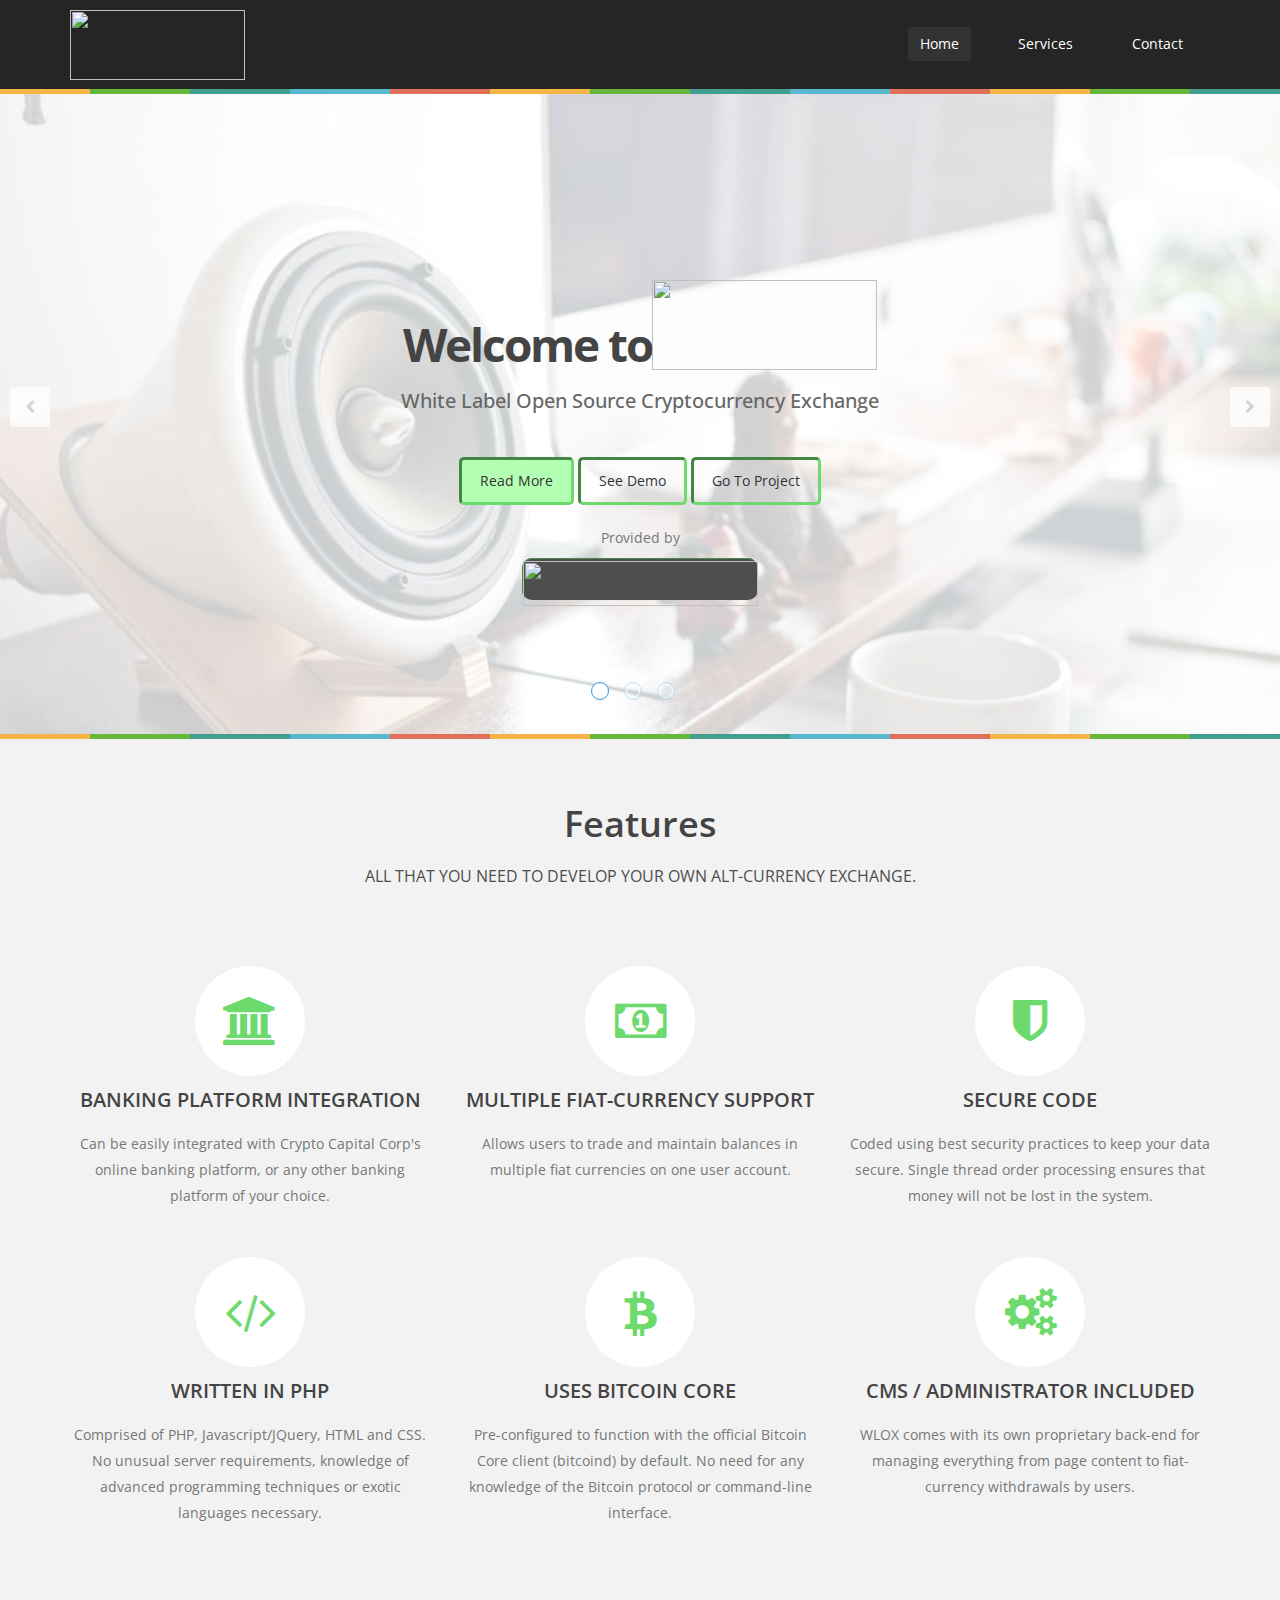
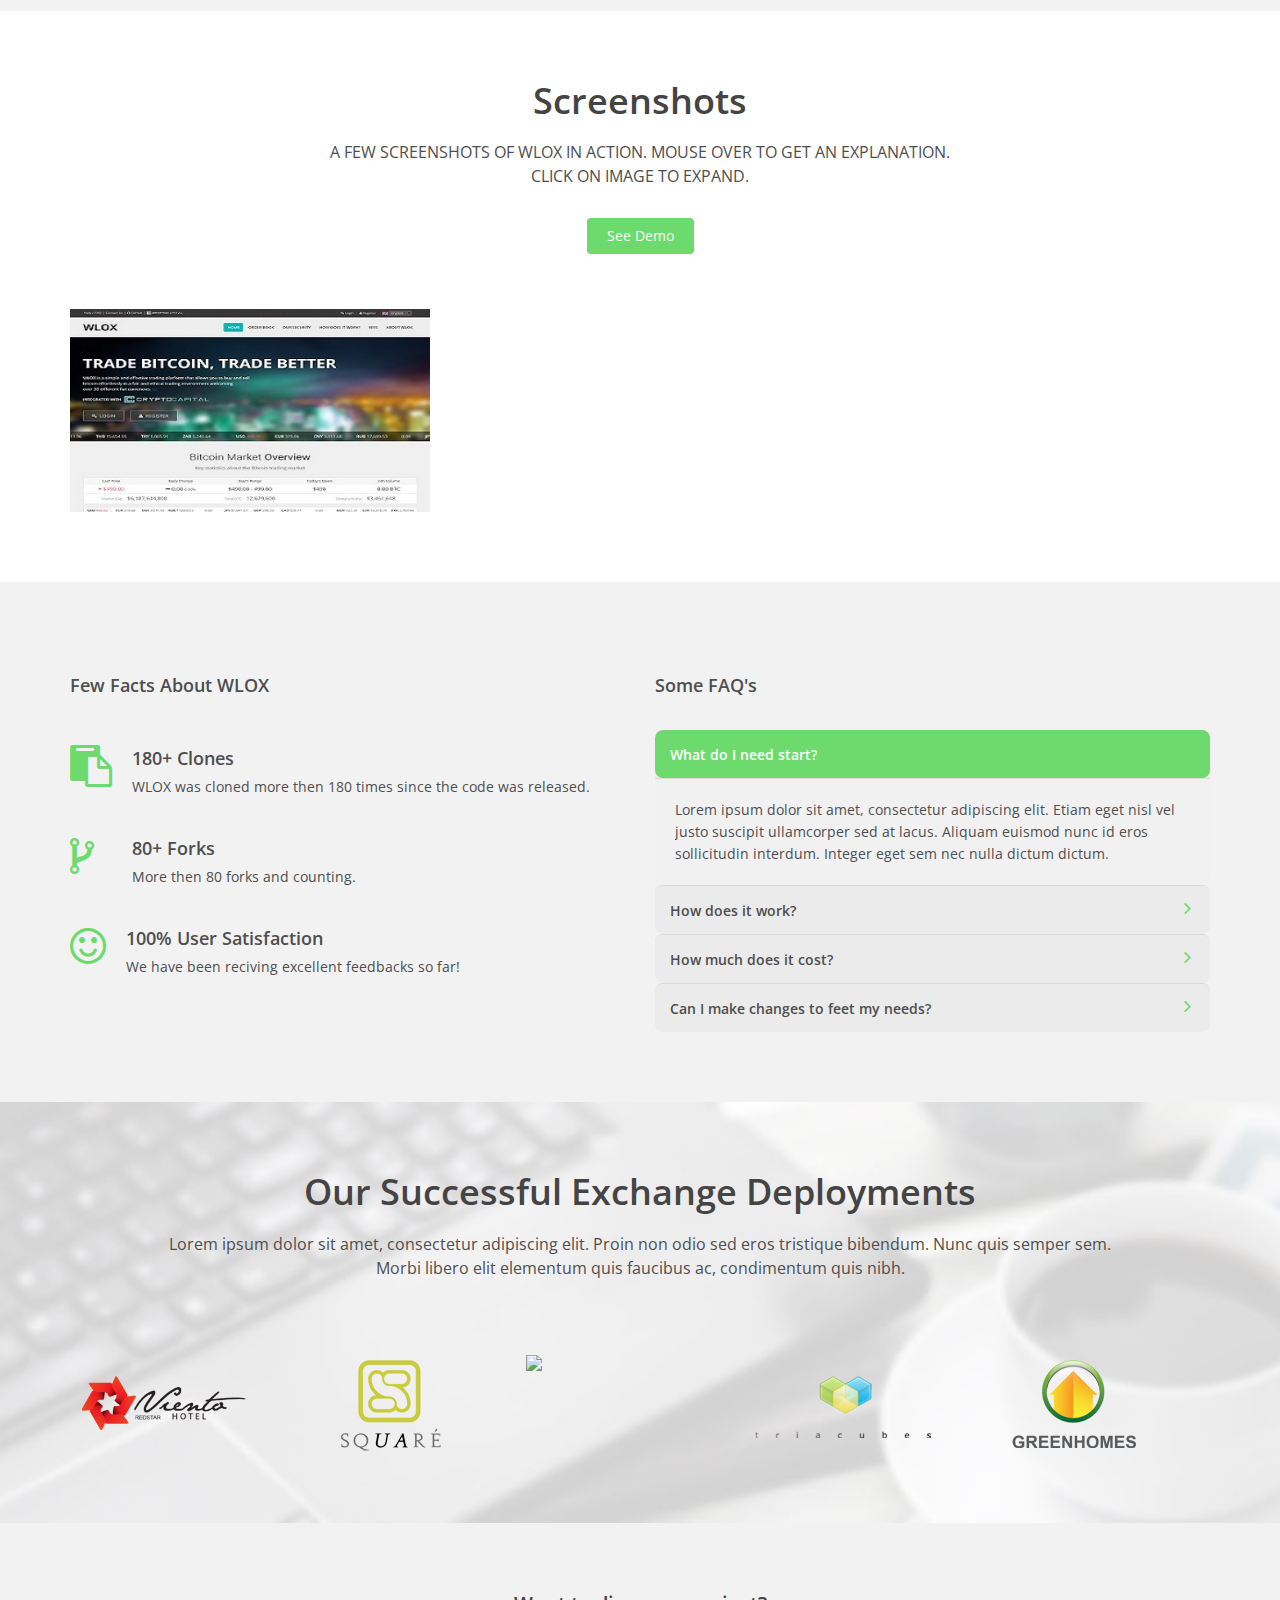
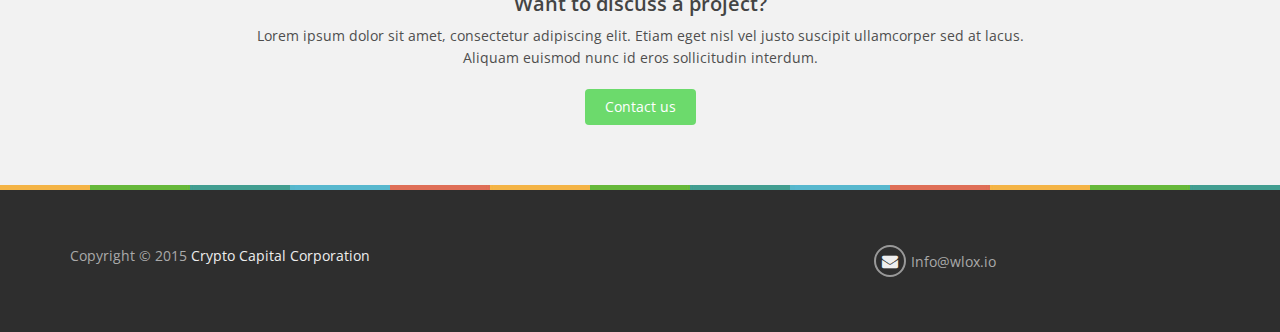
==== commit 6e5b0e89: "Merge 2a045573f0c573501062166974e8d06c2919ed68 into cfd1b183909c7c1727d3eac53344b077cdc17ba5" ====
--- a/index.html
+++ b/index.html
@@ -30,10 +30,10 @@
       <div class="collapse navbar-collapse navbar-right">
         <ul class="nav navbar-nav">
           <li class="active"><a href="index.html">Home</a></li>
-          <li><a href="about-us.html">About</a></li>
+          <!--/<li><a href="about-us.html">About</a></li>-->
           <li><a href="services.html">Services</a></li>
-          <li><a href="portfolio.html">Portfolio</a></li>
-          <li><a href="pricing.html">Pricing</a></li>
+          <!--/<li><a href="portfolio.html">Portfolio</a></li>
+          <li><a href="pricing.html">Pricing</a></li>-->
           <li><a href="contact-us.html">Contact</a></li>
         </ul>
       </div>
@@ -77,7 +77,7 @@
           <div class="row slide-margin">
             <div class="col-sm-12">
               <div class="carousel-content">
-                <h1><i class="fa fa-cogs"></i>WLOX Demo</h1>
+                <h6> <i class= "fa fa-cogs fa-lg"></i> </h6>
                 <h2>Live demo of Wlox exchange to explor</h2>
                <a class="btn-slide2" href="about-us.html">Read More</a>
         <a class="btn-slide1" href="http://demo.wlox.io/"target="_blank">See Demo</a>   
@@ -97,7 +97,7 @@
           <div class="row slide-margin">
             <div class="col-sm-12">
               <div class="carousel-content">
-                <h1><i class="fa fa-github"></i> Wlox/Wlox</h1>
+                <h6> <i class="fa fa-github"></i> </h6>
                 <h2>Start developing your own exchange in record time. </h2>
                 <a class="btn-slide2" href="about-us.html">Read More</a>
         <a class="btn-slide2" href="http://demo.wlox.io/"target="_blank">See Demo</a>   
@@ -200,8 +200,8 @@
         <div class="recent-work-wrap"> <img class="img-responsive" src="images/portfolio/recent/item1.jpg" alt="">
           <div class="overlay">
             <div class="recent-work-inner">
-              <h3><a href="#">Market & Exchange Info</a> </h3>
-              <p>Users can easily get an overview of your exchange's behavior, as well as a few global statistics.</p>
+              <h3><a href="#">User Friendly Front End</a> </h3>
+              <p>Nice and clean ready to go front end with simple and easy to use features.</p>
               <a class="preview" href="images/portfolio/full/item1.jpg" rel="prettyPhoto" title=""><i class="fa fa-search"></i> View</a> </div>
           </div>
         </div>
@@ -227,32 +227,32 @@
         </div>
       </div>
       <div class="col-xs-12 col-sm-4 col-md-4">
-        <div class="recent-work-wrap"> <img class="img-responsive" src="images/portfolio/recent/item1.jpg" alt="">
+        <div class="recent-work-wrap"> <img class="img-responsive" src="http://wlox.io/uploads/screenshots_4_14_medium.jpg" alt="">
           <div class="overlay">
             <div class="recent-work-inner">
               <h3><a href="#">Multiple Currency Accounts</a></h3>
               <p>Users can operate true multi-currency accounts. Easy to track balances maintained in each currency.</p>
-              <a class="preview" href="images/portfolio/full/item4.jpg" rel="prettyPhoto"><i class="fa fa-search"></i> View</a> </div>
-          </div>
-        </div>
-      </div>
-      <div class="col-xs-12 col-sm-4 col-md-4">
-        <div class="recent-work-wrap"> <img class="img-responsive" src="images/portfolio/recent/item1.jpg" alt="">
-          <div class="overlay">
-            <div class="recent-work-inner">
-              <h3><a href="#">Lorem Ipsum</a></h3>
-              <p>Lorem ipsum dolor sit amet, consectetur adipiscing elit. Proin non odio sed eros tristique bibendum.</p>
-              <a class="preview" href="images/portfolio/full/item5.jpg" rel="prettyPhoto"><i class="fa fa-search"></i> View</a> </div>
-          </div>
-        </div>
-      </div>
-      <div class="col-xs-12 col-sm-4 col-md-4">
-        <div class="recent-work-wrap"> <img class="img-responsive" src="images/portfolio/recent/item1.jpg" alt="">
-          <div class="overlay">
-            <div class="recent-work-inner">
-              <h3><a href="#">Lorem Ipsum</a></h3>
-              <p>Lorem ipsum dolor sit amet, consectetur adipiscing elit. Proin non odio sed eros tristique bibendum.</p>
-              <a class="preview" href="images/portfolio/full/item6.jpg" rel="prettyPhoto"><i class="fa fa-search"></i> View</a> </div>
+              <a class="preview" href="http://wlox.io/uploads/screenshots_4_14_large.jpg" rel="prettyPhoto"><i class="fa fa-search"></i> View</a> </div>
+          </div>
+        </div>
+      </div>
+      <div class="col-xs-12 col-sm-4 col-md-4">
+        <div class="recent-work-wrap"> <img class="img-responsive" src="http://wlox.io/uploads/screenshots_5_9_medium.jpg" alt="">
+          <div class="overlay">
+            <div class="recent-work-inner">
+              <h3><a href="#">Easy Funding</a></h3>
+              <p>Very easy funding from and withdraw to their fiat and cryptocurrency accounts, as well as view the history and status of all movements.</p>
+              <a class="preview" href="http://wlox.io/uploads/screenshots_5_9_large.jpg" rel="prettyPhoto"><i class="fa fa-search"></i> View</a> </div>
+          </div>
+        </div>
+      </div>
+      <div class="col-xs-12 col-sm-4 col-md-4">
+        <div class="recent-work-wrap"> <img class="img-responsive" src="http://wlox.io/uploads/screenshots_6_10_medium.jpg" alt="">
+          <div class="overlay">
+            <div class="recent-work-inner">
+              <h3><a href="#">Buy & Sell Like a Pro</a></h3>
+              <p>The buy/sell function on WLOX makes it extremely quick and easy to execute both stop and market orders at the right time.</p>
+              <a class="preview" href="http://wlox.io/uploads/screenshots_6_10_large.jpg" rel="prettyPhoto"><i class="fa fa-search"></i> View</a> </div>
           </div>
       </div>
     </div>
@@ -279,8 +279,8 @@
         <br>
         <div class="media"> <i class="fa fa-code-fork  pull-left fa-3x"></i>
           <div class="media-body">
-            <h3 class="media-heading"> <span style="padding-left:18px">250+ Forks </h3>
-           <span style="padding-left:18px"> More then 250 forks and counting.</div>
+            <h3 class="media-heading"> <span style="padding-left:18px">80+ Forks </h3>
+           <span style="padding-left:18px"> More then 80 forks and counting.</div>
         </div>
         <br>
         <div class="media"> <i class="fa fa-smile-o pull-left fa-3x"></i>
@@ -384,7 +384,7 @@
     <div class="row">
        <div class="col-sm-6">Copyright &copy; 2015 <a href="https://cryptocapital.co/"target="_blank" rel="nofollow">Crypto Capital Corporation </a></div>
       <div class="col-sm-6">
-        <div class="follow-us"> <a class="fa fa-skype social-icon" href="#"></a></span> <span<p>support.wlox </p></span>   <a class="fa fa-envelope social-icon" href="#"></a></span><span <p>Info@wlox.io</p></span></div>
+        <div class="follow-us"> <a class="fa fa-envelope social-icon" href="#"></a></span><span <p>Info@wlox.io</p></span></div>
       </div>
     </div>
   </div>
--- a/css/main.css
+++ b/css/main.css
@@ -31,6 +31,9 @@
 }
 h5 {
 	font-size: 30px;
+}
+h6 {
+	font-size: 45px;
 }
 a {
 	color: #c52d2f;
@@ -223,10 +226,13 @@
 	font-weight: 500;
 	margin: 20px 0;
 }
+
 #main-slider .carousel .btn-slide1 {
 	padding: 10px 18px;
-	background: #33CC33;
-	color: #fff;
+	border-style: inset;
+	background: #b3ffb3;
+    border-color: #6CDA6C;
+	color: #333333;
 	border-radius: 5px;
 	margin-top: 25px;
 	display: inline-block;
@@ -243,6 +249,7 @@
 .carousel-inner {
 	height: 640px;
 }
+
 #main-slider .carousel .item {
 	background-position: 50%;
 	background-repeat: no-repeat;
